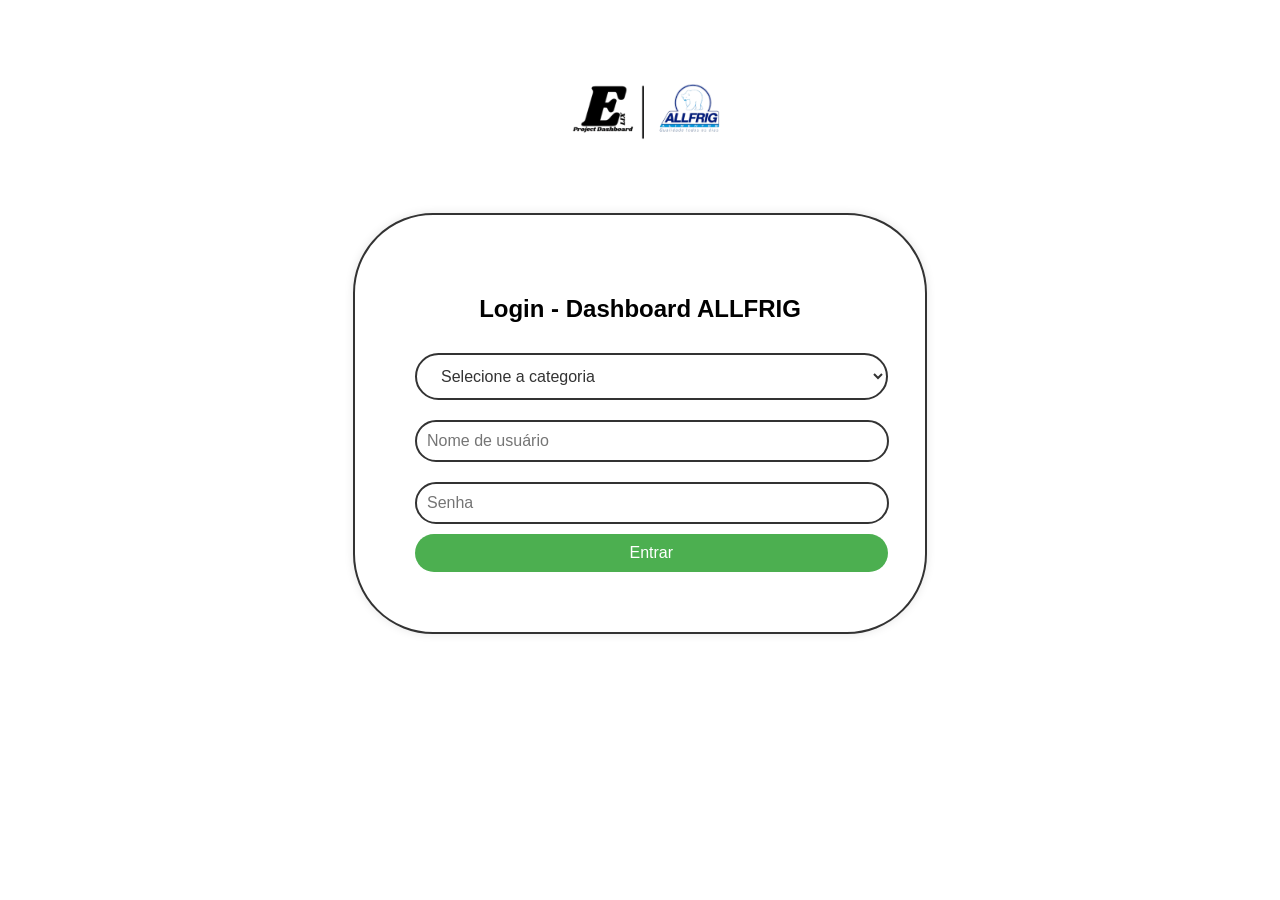
==== index.html @ 6cdd0c5d "Add files via upload" ====
<!DOCTYPE html>
<html lang="pt-br">
<head>
	<meta charset="UTF-8" />
	<meta name="viewport" content="width=device-width, initial-scale=1.0" />
	<title>Login</title>
	<link rel="icon" type="x-icon" href="imagens/logo.ico">
	<style>
		nav.logo {
		  max-width: 200px;
		  margin: 0 auto 5px auto;
		}
		nav.logo img {
		  max-width: 100%;
		  height: auto;
		  display: block;
		  margin: 0 auto;
		}
		body {
			font-family: Arial, sans-serif;
			background-color: white;
			text-align: center;
		}
		.login-container {
			max-width: 450px;
			margin: 0px auto;
			padding: 60px;
			border: 2px solid #333;
			border-radius: 80px;
			background-color: white;
			box-shadow: 0 0 10px rgba(0,0,0,0.1);
		}
		input, select {
			width: 100%;
			padding: 10px;
			margin: 10px 0;
			border: 2px solid #333;
			border-radius: 40px;
			font-size: 16px;
		}
		button {
			padding: 10px;
			width: 105%;
			background-color: #4CAF50;
			border: none;
			color: white;
			cursor: pointer;
			font-size: 16px;
			border-radius: 40px;
		}
		button:hover {
			background-color: #45a049;
		}
		.error-message {
			color: red;
			display: none;
			margin-top: 10px;
			text-align: center;
		}
		select#userType {
			border: 2px solid #333;
			border-radius: 40px;
			width: 105%;
			background-color: white;
			padding: 12px 20px;
			color: #333;
			transition: all 0.1s ease;
		}
	</style>
</head>
<body>
	<header>
		<nav class="logo">
			<img src="elixallfrig.png" alt="Logo da Empresa" />
		</nav>
	</header>

	<div class="login-container">
		<h2>Login - Dashboard ALLFRIG</h2>
		<select id="userType">
			<option value="">Selecione a categoria</option>
			<option value="geral">Administrativo</option>
			<option value="fornecedor">Fornecedor</option>
			<option value="supervisor">Supervisor</option>
			<option value="vendedor">Vendedor</option>
		</select>
		<input type="text" id="username" placeholder="Nome de usuário" />
		<input type="password" id="password" placeholder="Senha" />
		<button onclick="verifyLogin()">Entrar</button>
		<p class="error-message" id="error-message">Mensagem de erro aqui</p>
	</div>

	<script>
  async function verifyLogin() {
    const username = document.getElementById("username").value.trim();
    const password = document.getElementById("password").value.trim();
    const userType = document.getElementById("userType").value;
    const errorMsg = document.getElementById("error-message");
    errorMsg.style.display = "none";

    if (!username || !password || !userType) {
      errorMsg.innerText = "Preencha todos os campos e selecione a categoria.";
      errorMsg.style.display = "block";
      return;
    }

    try {
      const response = await fetch("https://sheetdb.io/api/v1/5du6f6ry1uecy");
      const users = await response.json();
      const user = users.find(u =>
        u.name.toLowerCase() === username.toLowerCase() &&
        u.password === password &&
        u.role === userType
      );

      if (user) {
        // Salva os dados no localStorage
        const userLinks = {
          ...user,
          campaignsLink: user.campaignsLink || "",
          metasLink: user.metasLink || "",
          extratoLink: user.extratoLink || "",
          topClientesLink: user.topClientesLink || ""
        };
        localStorage.setItem("userLinks", JSON.stringify(userLinks));

        // Redirecionamento dinâmico via redirectLink
        if (user.redirectLink) {
          window.location.href = user.redirectLink;
        } else {
          // Redirecionamento padrão se redirectLink estiver vazio
          switch (userType) {
            case "vendedor":
              window.location.href = "vendedor.html";
              break;
            case "supervisor":
              window.location.href = "supervisor.html";
              break;
            case "fornecedor":
              window.location.href = "fornecedor.html";
              break;
            case "geral":
              window.location.href = "geral.html";
              break;
            default:
              window.location.href = "index.html";
          }
        }
      } else {
        errorMsg.innerText = "Nome, senha ou categoria incorretos.";
        errorMsg.style.display = "block";
      }
    } catch (err) {
      console.error(err);
      errorMsg.innerText = "Erro ao acessar o banco de dados.";
      errorMsg.style.display = "block";
    }
  }
</script>
</body>
</html>
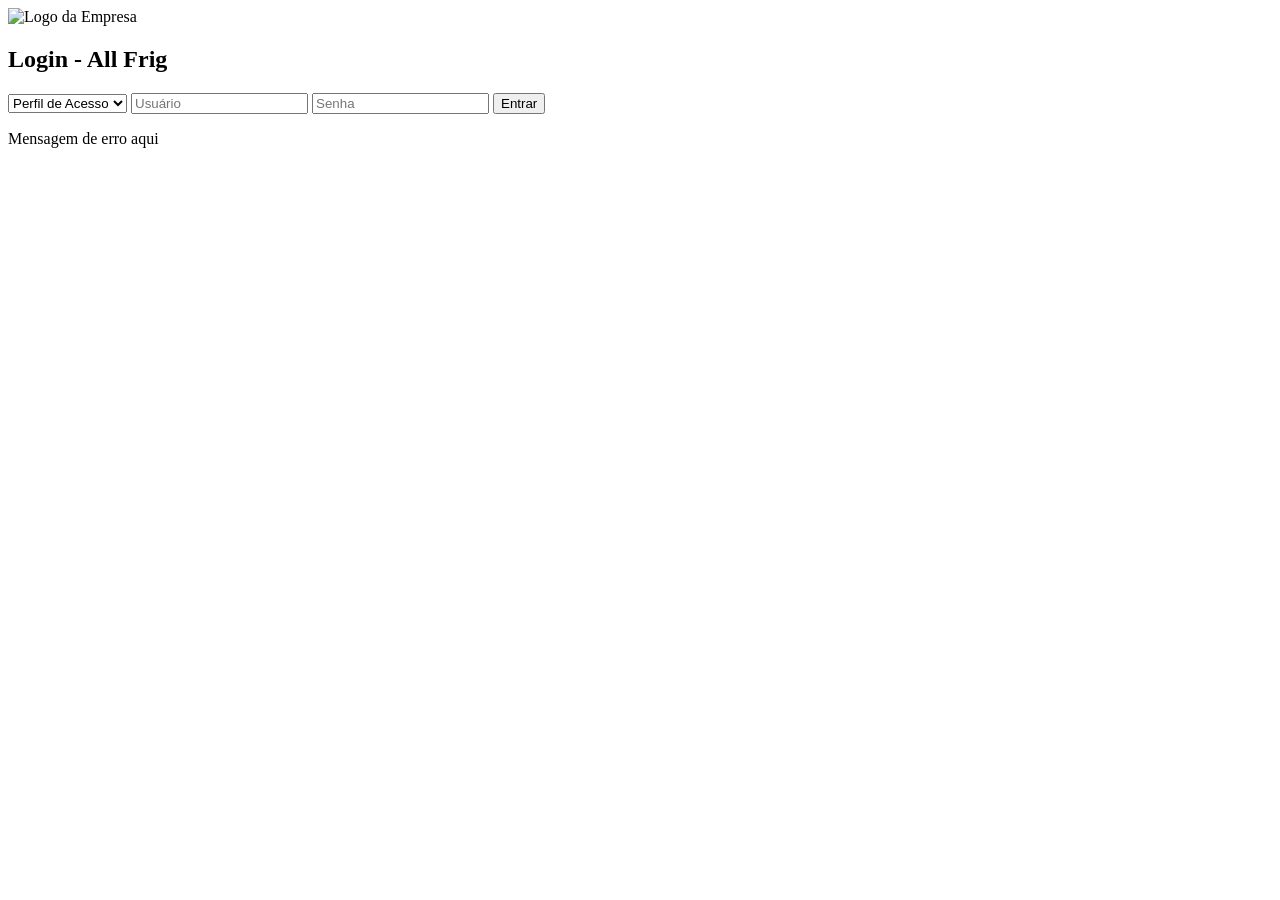
==== commit 10353d9b: "Add files via upload" ====
--- a/index.html
+++ b/index.html
@@ -1,161 +1,33 @@
 <!DOCTYPE html>
-<html lang="pt-br">
-<head>
-	<meta charset="UTF-8" />
-	<meta name="viewport" content="width=device-width, initial-scale=1.0" />
-	<title>Login</title>
-	<link rel="icon" type="x-icon" href="imagens/logo.ico">
-	<style>
-		nav.logo {
-		  max-width: 200px;
-		  margin: 0 auto 5px auto;
-		}
-		nav.logo img {
-		  max-width: 100%;
-		  height: auto;
-		  display: block;
-		  margin: 0 auto;
-		}
-		body {
-			font-family: Arial, sans-serif;
-			background-color: white;
-			text-align: center;
-		}
-		.login-container {
-			max-width: 450px;
-			margin: 0px auto;
-			padding: 60px;
-			border: 2px solid #333;
-			border-radius: 80px;
-			background-color: white;
-			box-shadow: 0 0 10px rgba(0,0,0,0.1);
-		}
-		input, select {
-			width: 100%;
-			padding: 10px;
-			margin: 10px 0;
-			border: 2px solid #333;
-			border-radius: 40px;
-			font-size: 16px;
-		}
-		button {
-			padding: 10px;
-			width: 105%;
-			background-color: #4CAF50;
-			border: none;
-			color: white;
-			cursor: pointer;
-			font-size: 16px;
-			border-radius: 40px;
-		}
-		button:hover {
-			background-color: #45a049;
-		}
-		.error-message {
-			color: red;
-			display: none;
-			margin-top: 10px;
-			text-align: center;
-		}
-		select#userType {
-			border: 2px solid #333;
-			border-radius: 40px;
-			width: 105%;
-			background-color: white;
-			padding: 12px 20px;
-			color: #333;
-			transition: all 0.1s ease;
-		}
-	</style>
-</head>
-<body>
-	<header>
-		<nav class="logo">
-			<img src="elixallfrig.png" alt="Logo da Empresa" />
-		</nav>
-	</header>
+<html lang="pt-br"> <!-- -->
+	<head> <!-- -->
+		<meta charset="UTF-8" /> <!-- -->
+		<meta name="viewport"/> <!-- -->
+		<title>Elix</title> <!-- -->
+		<link rel="icon" type="x-icon" href="imagens/logo.ico"> <!-- -->
+		<link rel="stylesheet" href="css/style.css"> <!-- -->
+		 <script src="js/script.js" defer></script> <!-- -->
+	</head>
+	<body> <!-- -->
+		<header> <!-- -->
+			<nav class="logo"> <!-- -->
+				<img src="imagens/logo+Elix.png" alt="Logo da Empresa" /> <!-- -->
+			</nav>
+		</header>
 
-	<div class="login-container">
-		<h2>Login - Dashboard ALLFRIG</h2>
-		<select id="userType">
-			<option value="">Selecione a categoria</option>
-			<option value="geral">Administrativo</option>
-			<option value="fornecedor">Fornecedor</option>
-			<option value="supervisor">Supervisor</option>
-			<option value="vendedor">Vendedor</option>
-		</select>
-		<input type="text" id="username" placeholder="Nome de usuário" />
-		<input type="password" id="password" placeholder="Senha" />
-		<button onclick="verifyLogin()">Entrar</button>
-		<p class="error-message" id="error-message">Mensagem de erro aqui</p>
-	</div>
-
-	<script>
-  async function verifyLogin() {
-    const username = document.getElementById("username").value.trim();
-    const password = document.getElementById("password").value.trim();
-    const userType = document.getElementById("userType").value;
-    const errorMsg = document.getElementById("error-message");
-    errorMsg.style.display = "none";
-
-    if (!username || !password || !userType) {
-      errorMsg.innerText = "Preencha todos os campos e selecione a categoria.";
-      errorMsg.style.display = "block";
-      return;
-    }
-
-    try {
-      const response = await fetch("https://sheetdb.io/api/v1/5du6f6ry1uecy");
-      const users = await response.json();
-      const user = users.find(u =>
-        u.name.toLowerCase() === username.toLowerCase() &&
-        u.password === password &&
-        u.role === userType
-      );
-
-      if (user) {
-        // Salva os dados no localStorage
-        const userLinks = {
-          ...user,
-          campaignsLink: user.campaignsLink || "",
-          metasLink: user.metasLink || "",
-          extratoLink: user.extratoLink || "",
-          topClientesLink: user.topClientesLink || ""
-        };
-        localStorage.setItem("userLinks", JSON.stringify(userLinks));
-
-        // Redirecionamento dinâmico via redirectLink
-        if (user.redirectLink) {
-          window.location.href = user.redirectLink;
-        } else {
-          // Redirecionamento padrão se redirectLink estiver vazio
-          switch (userType) {
-            case "vendedor":
-              window.location.href = "vendedor.html";
-              break;
-            case "supervisor":
-              window.location.href = "supervisor.html";
-              break;
-            case "fornecedor":
-              window.location.href = "fornecedor.html";
-              break;
-            case "geral":
-              window.location.href = "geral.html";
-              break;
-            default:
-              window.location.href = "index.html";
-          }
-        }
-      } else {
-        errorMsg.innerText = "Nome, senha ou categoria incorretos.";
-        errorMsg.style.display = "block";
-      }
-    } catch (err) {
-      console.error(err);
-      errorMsg.innerText = "Erro ao acessar o banco de dados.";
-      errorMsg.style.display = "block";
-    }
-  }
-</script>
-</body>
+		<div class="login-container"> <!-- -->
+			<h2>Login -  All Frig</h2> <!-- -->
+			<select id="userType"> <!-- -->
+				<option value="">Perfil de Acesso</option> <!-- -->
+				<option value="geral">Administrativo</option>
+				<option value="fornecedor">Fornecedor</option>
+				<option value="supervisor">Supervisor</option>
+				<option value="vendedor">Vendedor</option>
+			</select>
+			<input type="text" id="username" placeholder="Usuário"/> <!-- -->
+			<input type="password" id="password" placeholder="Senha"/> <!-- -->
+			<button onclick="verifyLogin()">Entrar</button> <!-- -->
+			<p class="error-message" id="error-message">Mensagem de erro aqui</p> <!-- -->
+		</div>
+	</body>
 </html>
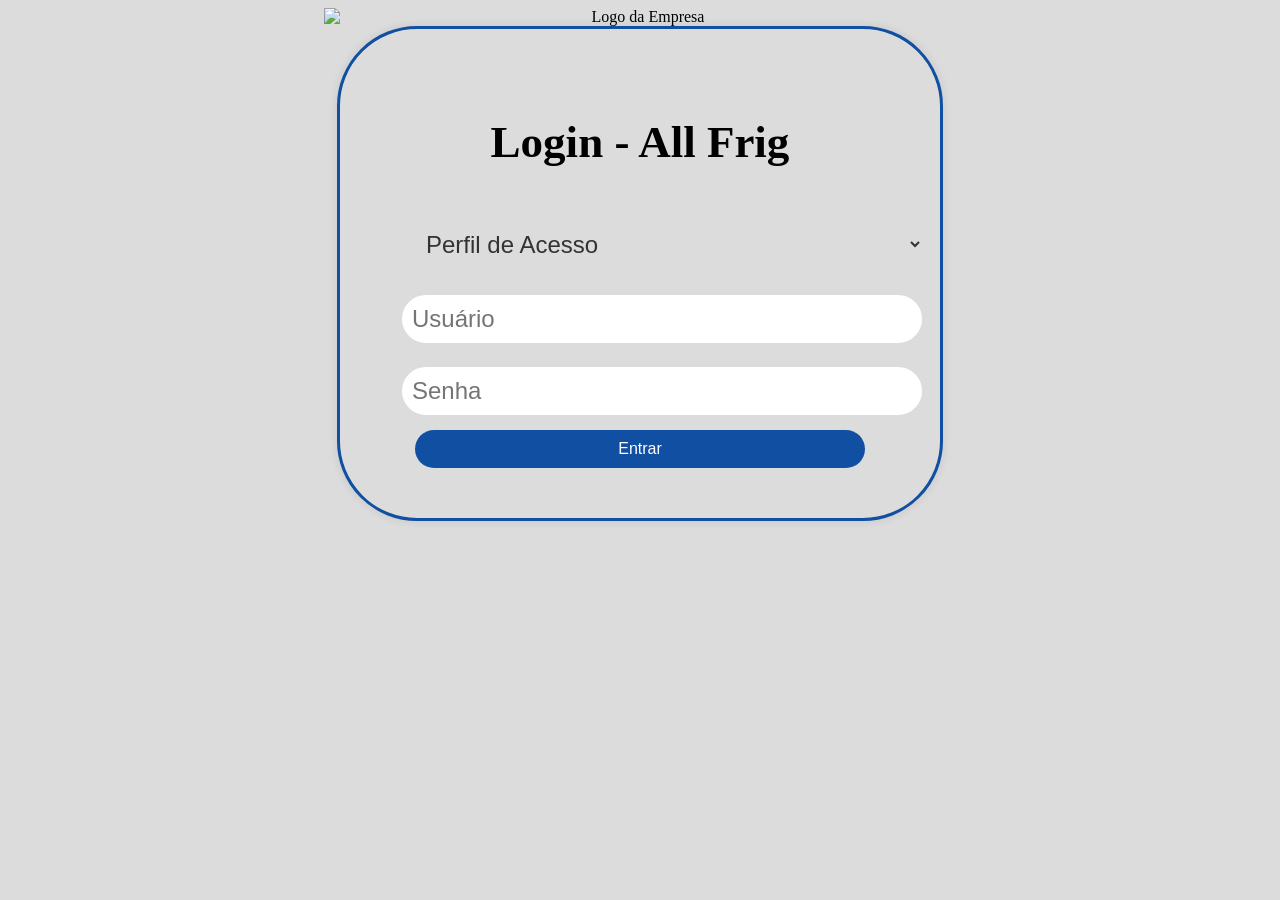
==== commit b53a5b04: "Update index.html" ====
--- a/index.html
+++ b/index.html
@@ -4,14 +4,14 @@
 		<meta charset="UTF-8" /> <!-- -->
 		<meta name="viewport"/> <!-- -->
 		<title>Elix</title> <!-- -->
-		<link rel="icon" type="x-icon" href="imagens/logo.ico"> <!-- -->
-		<link rel="stylesheet" href="css/style.css"> <!-- -->
-		 <script src="js/script.js" defer></script> <!-- -->
+		<link rel="icon" type="x-icon" href="logo.ico"> <!-- -->
+		<link rel="stylesheet" href="style.css"> <!-- -->
+		 <script src="script.js" defer></script> <!-- -->
 	</head>
 	<body> <!-- -->
 		<header> <!-- -->
 			<nav class="logo"> <!-- -->
-				<img src="imagens/logo+Elix.png" alt="Logo da Empresa" /> <!-- -->
+				<img src="logo+Elix.png" alt="Logo da Empresa" /> <!-- -->
 			</nav>
 		</header>
 
@@ -30,4 +30,4 @@
 			<p class="error-message" id="error-message">Mensagem de erro aqui</p> <!-- -->
 		</div>
 	</body>
-</html>+</html>
--- a/style.css
+++ b/style.css
@@ -0,0 +1,63 @@
+<style>
+		nav.logo {
+		  max-width: 200px; /* */
+		  margin: 0 auto 50px auto; /* */
+		}
+		nav.logo img {
+		  max-width: 50%; /* */
+		  height: auto; /* */
+		  display: block; /* */
+		  margin: 0 auto; /* */
+		}
+		body {
+			font-family: Inter;
+			background-color: #DCDCDC; /* Cor de fundo da Tela */
+			text-align: center; /*  */
+		}
+		.login-container {
+			max-width: 500px; /* Tamanho da Margem do quadrado */
+			margin: 0px auto; /*Espaço entre a imagem */
+			padding: 50px; /* espaço entre as letras*/
+			border: 3px solid #104fa2; /*Borda de largura e cor definida*/
+			border-radius: 80px; /* Curvatura da Borda*/
+			background-color: #DCDCDC;
+			box-shadow: 0 0 10px rgba(0,0,0,0.1);
+			font-size: 30px;
+		}
+		input, select {
+			width: 100%;
+			padding: 10px;
+			margin: 10px;
+			border: 2px solid #DCDCDC;
+			border-radius: 40px;
+			font-size: 24px;
+		}
+		button {
+			padding: 10px;
+			width: 90%;
+			background-color: #104fa2;
+			border: none;
+			color: white;
+			cursor: pointer;
+			font-size: 16px;
+			border-radius: 40px;
+		}
+		button:hover {
+			background-color: #45a049;
+		}
+		.error-message {
+			color: red;
+			display: none;
+			margin-top: 10px;
+			text-align: center;
+		}
+		select#userType {
+			border: 2px solid #DCDCDC;
+			border-radius: 40px;
+			width: 105%;
+			background-color: #DCDCDC;
+			padding: 12px 20px;
+			color: #333;
+			transition: all 0.4s ease;
+		}
+</style>
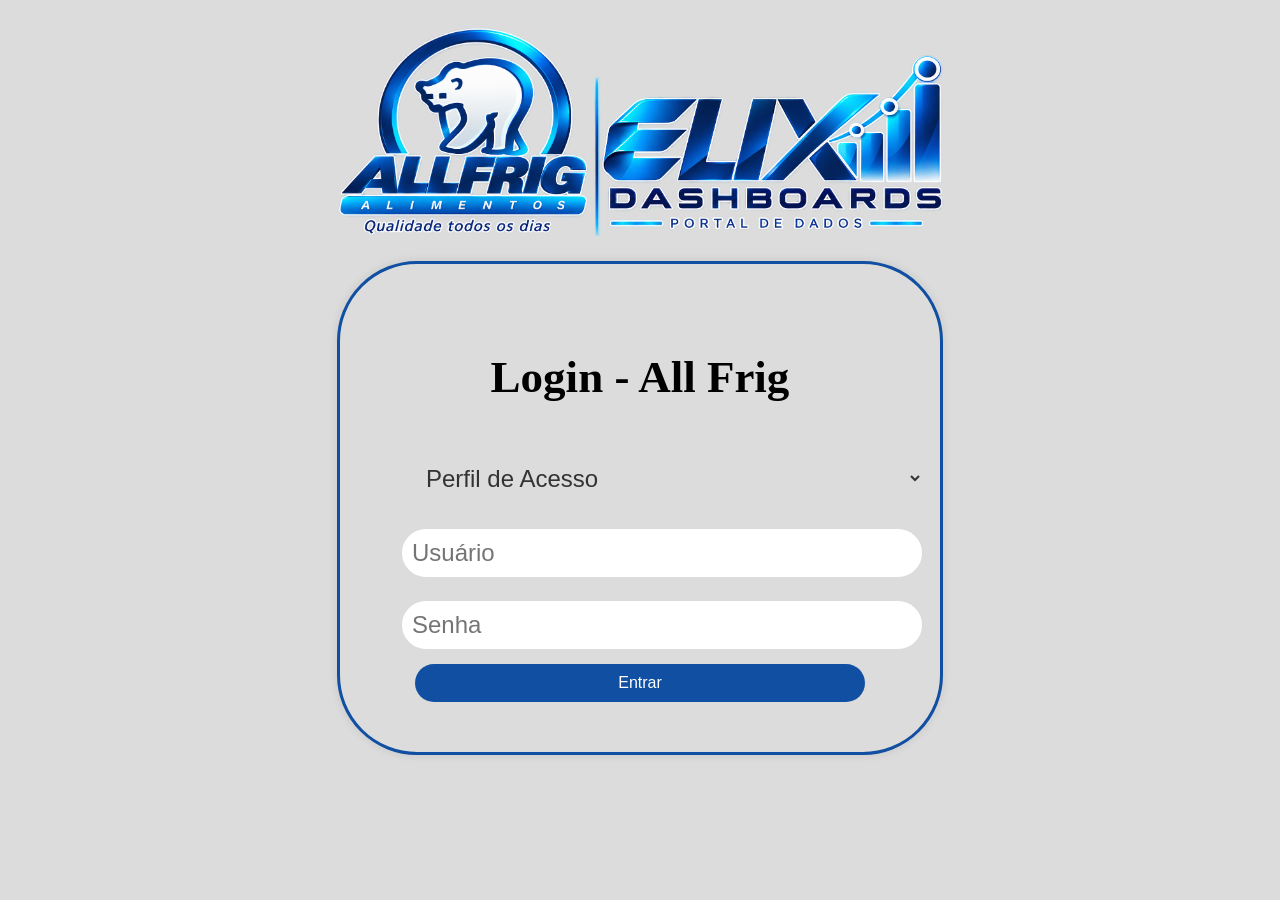
==== commit c20973ff: "Update index.html" ====
--- a/index.html
+++ b/index.html
@@ -11,7 +11,7 @@
 	<body> <!-- -->
 		<header> <!-- -->
 			<nav class="logo"> <!-- -->
-				<img src="logo+Elix.png" alt="Logo da Empresa" /> <!-- -->
+				<img src="Logo+Elix.png" alt="Logo da Empresa" /> <!-- -->
 			</nav>
 		</header>
 
